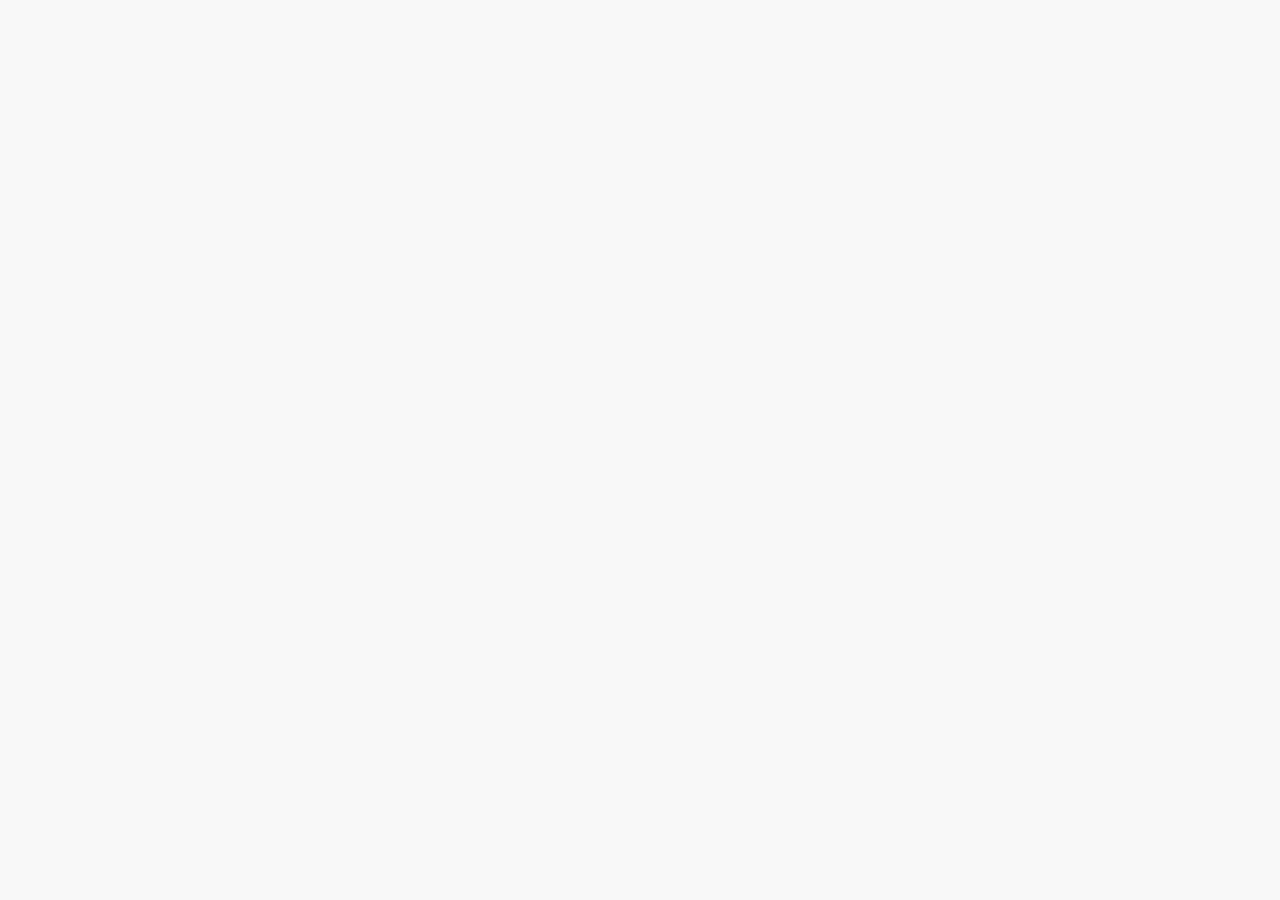
==== hyperloglog/index.html @ d4d6eecf "Add hyperloglog talk" ====
<!DOCTYPE html>
<html>
  <head>
    <meta charset="utf-8">
    <title>HLL</title>
    <link rel="stylesheet" href="styles/tomorrow.css">
    <style>
      .hljs {
        background: #f8f8f8;
        padding: 0;
      }

      body {
        background: #f8f8f8;
        color: #4d4d4c;
        margin: 0;
        padding: 0;
        overflow-x: hidden;
        font-family: 'DejaVu Sans', sans;
        font-size: 4vh;
        font-size: 4vh;
        font-weight: 100;
      }

      section {
        position: absolute;
        top: 0;
        left: 0;
        right: 0;
        bottom: 0;
        display: none;
        width: 100vw;
        height: 100vh;
        margin: 0;
        padding: 0 4vw;
        box-sizing: border-box;
      }

      h1 {
        width: 100%;
        text-align: center;
        font-size: 7vh;
        margin: 5vh 0 7vh;
      }

      h2 {
        width: 100%;
        text-align: center;
        font-size: 5vh;
        margin: 1vh 0 7vh;
      }

      h1 + h2 {
        margin-top: -5vh;
      }

      p {
        margin: 6vh auto;
      }

      code {
        font-family: 'Fira Code', mono;
      }

      img {
        max-width: 50vw;
        max-height: 50vh;
        margin: auto;
        display: block;
      }

      table {
        margin: 0 auto;
      }

      table tr td,
      table tr th {
        padding: 0.4vh 2vw;
        text-align: left;
      }

      ul.big {
        font-size: 7vh;
        margin-left: 20vw;
      }

      ul.big > li {
        margin-top: 5vh;
      }
    </style>
  </head>
  <body>
    <div class="wrapper">
      <section>
        <h1>Cardinality of very large multisets</h1>
        <h2>The problem:</h2>
        <p>Given a very large stream of items, count the number of <em>unique</em> elements.</p>
      </section>

      <section>
        <h1>Example</h1>
        <p>
          Stream: <code>apple, apple, banana, apple, orange, grape, orange</code>
        </p>

        <p>
          Unique elements: <code>apple, banana, orange, grape</code>
        <p>

        <p>
          Number of unique elements: <code>4</code>
        </p>
      </section>

      <section>
        <h1>Test harness</h1>
        <pre><code>
          fn count&lt;I>(stream: Iterator&lt;I>) -> u64 {
              let counter = Counter::new();

              for item in stream {
                  counter.observe(item);
              }

              counter.cardinality()
          }
        </code></pre>
      </section>

      <section>
        <h1>Test harness (cont.)</h1>
        <pre><code>
          trait UniqueCounter&lt;I> {
              fn observe(&amp;mut self, i: I);
              fn cardinality(&amp;self) -> u64;
          }
        </code></pre>
      </section>

      <section>
        <h1>Attempt #1: HashSet</h1>
        <pre><code>
          pub struct HashSetCounter&lt;I: Hash + Ord> {
              entries: BTreeSet&lt;I>,
          }

          impl&lt;I: Hash + Ord> UniqueCounter&lt;I> for HashSetCounter&lt;T> {
              fn add(&amp;mut self, item: I) {
                  self.entries.insert(item);
              }

              fn cardinality(&amp;self) -> u64 {
                  self.entries.len() as u64
              }
          }
        </code></pre>
      </section>

      <section>
        <h1>HashSetCounter works, but...</h1>
      </section>

      <section>
        <h1>HashSetCounter works, but...</h1>
        <p>It has to store every single item.<p>
        <p>It uses way too much memory.</p>
        <p>
          Specifically, it uses gigabytes of memory, depending on the
          size of the items stored.
        </p>
      </section>

      <section>
        <h1>Can we do better?</h1>
      </section>

      <section>
        <h1>Can we do better?</h1>
        <p>Yes, but not if we have to be exact</p>
      </section>

      <section>
        <h1>Aside: batteries</h1>
        <pre><code>
          fn hash&lt;T, H=SipHasher>(v: T) -> usize
              where T: Hash,
                    H: Hasher + Default,
          {
              let mut hasher = H::default();
              v.hash(&amp;mut hasher);
              hasher.finish() as usize
          }

          let h = hash::&lt;I>(item);
        </code></pre>
      </section>

      <section>
        <h1>Idea #1: Don't store the items</h1>
        <pre><code>
          pub struct BitSetCounter&lt;I: Hash> {
              entries: Vec&lt;bool>,
              count: u64,
          }
        </code></pre>
      </section>

      <section>
        <pre><code>
          impl&lt;I: Hash> UniqueCounter&lt;I> for BitSetCounter&lt;T> {
              fn add(&amp;mut self, item: I) {
                  let h = hash::&lt;I>(item);
                  let i = (h % self.entries.size());

                  if not self.entries[i] {
                      self.count += 1;
                      self.entries[i] = true;
                  }
              }

              fn cardinality(&amp;self) -> u64 {
                  self.count
              }
          }
        </code></pre>
      </section>

      <section>
        <h1>Better?</h1>
        <p>Sort of</p>
        <p>Hash collisions limit the accuracy and practical maximum cardinality</p>
        <p>
          With a table size of one billion bits (128 MB), after counting 10000 items
          the probability of a collision is about 99%, effectively stopping any
          counting.
        </p>
      </section>

      <section>
        <h1>Idea #2: Multiple hash functions</h1>
        <h2>aka Bloom Filters</h2>
        <p><em>Struct remains the same as <code>BitSetCounter</code></em></p>
        <pre><code>
          pub struct BloomCounter&lt;I: Hash> {
              entries: Vec&lt;bool>,
              count: u64,
          }
        </code></pre>
      </section>

      <section>
        <pre><code>
          impl&lt;I: Hash> UniqueCounter&lt;I> for BitSetCounter&lt;T> {
              fn add(&amp;mut self, item: I) {
                  let h1 = hash1::&lt;I>(item);
                  let h2 = hash2::&lt;I>(item);
                  let i1 = (h1 % self.entries.size());
                  let i2 = (h2 % self.entries.size());

                  if not self.entries[i1] &amp;&amp; not self.entries[i2] {
                      self.count += 1;
                      self.entries[i1] = true;
                      self.entries[i2] = true;
                  }
              }

              fn cardinality(&amp;self) -> u64 {
                self.count
              }
          }
        </code></pre>
      </section>

      <section>
        <h1>Better!</h1>
        <p>
          Probability of hash collisions drops exponentially with the
          number of hashes.
        <p>

        <p>
          Unfortunately the birthday paradox's collision rate drops much
          slower, so this only extends the lifetime of the counter by a
          small factor.
        <p>
      </section>

      <section>
        <h1>Getting to HyperLogLog: Probability</h1>
        <h2>
          Consider a 100-sided die.
        </h2>
        <img src="http://1.bp.blogspot.com/-P4GvN49xnuA/U0SR_4p3gHI/AAAAAAAAAgI/guE3YrkMVc0/s1600/1_D100_Standard_Dice.jpg">
      </section>

      <section>
        <h1>Dice math</h1>
        <p>
          The probability of rolling a given number (say, 100) is 0.01.
        </p>
        <p>
          If I rolled the hundred sided die <code>N</code> times
          and rolled 100 once, how many times did I roll the die?
        </p>
      </section>

      <section>
        <h1>Dice math (cont.)</h1>
        <p>
          Since P=0.01, the expected value of N is 1/P = 100.
        </p>
        <p>
          Since I got a 100 on the die, which is pretty unlikely, I probably
          rolled the die a lot, close to 100 times.
        </p>
        <p>
          Since I only rolled 100 <em>once</em>, I probably didn't roll many
          more than 100 times, otherwise I might have gotten two.
        </p>
      </section>

      <section>
        <h1>
          So we can count with probabilities!
        </h1>
        <p>
          <em>
            Given a stream of independent events, if a chosen event with
            probability <code>P</code> has occured once, the stream is, on
            average, <code>1/P</code> items long.
          </em>
        </p>
      </section>

      <section>
        <h1>Tuning the improbability engine</h1>
        <p>First: We need multiple chosen events that are increasingly unlikely</p>
        <p>Given a hash, <code>h</code>, represented as a string of bits <code>{0, 1}</code></p>
        <table>
          <tr>
            <th>Event</th>
            <th>Probability</th>
            <th>Count<th>
          </tr>
          <tr>
            <td><code>h[0..1] == "1"</code></td>
            <td><sup>1</sup>/<sub>2</sub></td>
            <td>2</td>
          </tr>
          <tr>
            <td><code>h[0..2] == "01"</code></td>
            <td><sup>1</sup>/<sub>4</sub></td>
            <td>4</td>
          </tr>
          <tr>
            <td><code>h[0..3] == "001"</code></td>
            <td><sup>1</sup>/<sub>8</sub></td>
            <td>8</td>
          </tr>
          <tr>
            <td><code>h[0..4] == "0001"</code></td>
            <td><sup>1</sup>/<sub>16</sub></td>
            <td>16</td>
          </tr>
          <tr>
            <td><code>h[0..n+1] ~= /0{n}1/</code></td>
            <td><sup>1</sup>/<sub>2<sup>n</sup></sub></td>
            <td>2<sup>n</sup></td>
          </tr>
        </table>
      </section>

      <section>
        <h2>Next: Keep track of the most improbable event so far</h2>
        <pre><code>
          struct MiniLogLog {
              max_leading_zeroes: u8,
          }

          impl&lt;I: Hash> UniqueCounter&lt;I> for MiniLogLog {
              fn add(&amp;mut self, item: I) {
                  let h = hash1::&lt;I>(item);
                  let zeroes = leading_zeroes(h);
                  self.max_leading_zeroes =
                      max(self.max_leading_zeroes, zeroes);
              }

              fn cardinality(&amp;self) -> u64 {...}
          }
        </code></pre>
      </section>

      <section>
        <h2>...and calculate cardinality based on probability.</h2>
        <pre><code>
          struct MiniLogLog {
              max_leading_zeroes: u8,
          }

          impl&lt;I: Hash> UniqueCounter&lt;I> for MiniLogLog {
              fn add(&amp;mut self, item: I) {...}

              fn cardinality(&amp;self) -> u64 {
                  2.0f64.powi(self.max_leading_zeroes as i32) as u64
              }
          }
        </code></pre>
      </section>

      <section>
        <h1>Analyzing memory usage</h1>
        <p>
          With a 64 bit hash function, the most unlikely event that can occure
          is a hash of all zeroes. That's <sup>1</sup>/<sub>2<sup>64</sup></sub>,
          which is a truly might bogglingly unlikely event.
        </p>
        <p>
          This corresponds to being able to count to dizzying heights of 2<sup>64</sup>.
        </p>
        <p>
          All with only about a <code>u8</code> of storage!
        </p>
        <p>
          What's the catch?
        </p>
      </section>

      <section>
        <h1>The catch: it's terrible</h1>
        <p>
          MiniLogLog is extremely sensitive to outliers.
        </p>
        <p>
          Consider a stream containing exactly one item which happens to
          have a hash that starts with 20 zeroes. MiniLogLog will estimate
          that stream to contain about a million items. Not good.
        </p>
        <p>
          Since it only keeps track of one hash, it is really easy to
          trick MiniLogLog into <em>over</em>counting.
        </p>
      </section>

      <section>
        <h1>The solution: MOAR hashes!</h1>
        <p>
          <code>BloomCounter</code> improved on the <code>BitSetCounter</code>
          by using more hashes.
        </p>
        <p>
          Just as the chance of a full collision went down exponentially as the
          number of hashes was increased, the chance of tricking MiniLogLog goes
          down exponentially as the number of hashes is increased.
        </p>
      </section>

      <section>
        <h1>Hashing is slow<sub><small>ish</small></sub></h1>
        <p>
          Just make one hash, but treat it as two parts:
        </p>
        <p>
          The first six bits are the index, and the last 58 bits are the events to measure.
        </p>
      </section>

      <section>
        <pre><code>
          struct HyperLogLog {
              registers: Vec&lt;u8>,
              prefix_size: u8,
              // registers.size() is 2^prefix_size
          }

          impl&lt;I: Hash> UniqueCounter&lt;I> for MiniLogLog {
              fn add(&amp;mut self, item: I) {
                  let h = hash1::&lt;I>(item);
                  let index = h[0..6];
                  let event = h[6..64];
                  let zeroes = leading_zeroes(event);
                  self.registers[index] = max(self.registers[index], zeroes);
              }

              fn cardinality(&amp;self) -> u64 {...}
          }
        </code></pre>
      </section>

      <section>
        <h2>now cardinality is more complicated</h2>
        <p>
          Take estimates from all registers, and then take the harmonic mean.
        </p>
        <pre><code>
          fn cardinality(&amp;self) -> u64 {
              // m is the number of registers
              let m = 2f64.powi(self.prefix_size);
              let estimates = self.registers.iter()
                  .map(|r| 2f64.powi(r as i32))
                  .map(|e| e * m); // Each register is 1/m of the stream

              // harmonic mean of estimates
              let inverse_mean = estimates.iter()
                .map(|e| e.recip())
                .fold(0f64, |a, b| a + b);

              inverse_mean.recip()
          }
        </code></pre>
      </section>

      <section>
        <h1>The rest</h1>
        <ul class="big">
          <li>&alpha; correction factor</li>
          <li>Small range correction</li>
          <li>Large range correction</li>
        </ul>
      </section>
    </div>

    <script>
      function deckNext() {
        let currentSlideNum = parseInt(document.location.hash.slice(1));
        if (isNaN(currentSlideNum)) {
          currentSlideNum = -1;
        }
        goToSlide(currentSlideNum + 1);
      }

      function deckPrev() {
        let currentSlideNum = parseInt(document.location.hash.slice(1));
        if (isNaN(currentSlideNum)) {
          currentSlideNum = 0;
        }
        goToSlide(currentSlideNum - 1);
      }

      document.addEventListener('keydown', function(e) {
        if (e.which === 34 || // page down
          (e.which === 32 && !e.shiftKey) || // space without shift
          (e.which === 39) // right
        ) {
          deckNext();
        }

        if (e.which == 33 || // page up
          (e.which == 32 && e.shiftKey) || // space + shift
          (e.which == 37) // left
        ) {
          deckPrev();
        }
      });

      function goToSlide(n) {
        const slides = document.querySelectorAll('section');
        while (n < 0) {
          n += slides.length + 1;
        }
        n = n % (slides.length + 1);
        const chosenSlide = slides[n];
        for (let s of slides) {
          s.style.display = 'none';
        }
        if (chosenSlide) {
          chosenSlide.style.display = 'block';
        }
        window.history.pushState({}, null, `#${n}`);
      }

      function slideFromLoc() {
        const slideNum = parseInt(document.location.hash.slice(1));
        if (!isNaN(slideNum)) {
          goToSlide(slideNum);
        }
      }

      window.onpopstate = slideFromLoc;
      slideFromLoc();

      const codes = document.querySelectorAll('code');
      for (let code of codes) {
        var lines = code.textContent.split('\n');
        while (lines[0] === '') {
          lines.shift()
        }

        var match = /^[\s\t]+/.exec(lines[0]);
        if (match) {
          var indentation = match[0];
          lines = lines.map(line => line.replace(indentation, ''));
          code.textContent = lines.join('\n').trim();
        }
      }
    </script>
    <script src="highlight.pack.js"></script>
    <script>hljs.initHighlightingOnLoad();</script>
  </body>
</html>
---- hyperloglog/styles/tomorrow.css ----
/* http://jmblog.github.com/color-themes-for-google-code-highlightjs */

/* Tomorrow Comment */
.hljs-comment,
.hljs-quote {
  color: #8e908c;
}

/* Tomorrow Red */
.hljs-variable,
.hljs-template-variable,
.hljs-tag,
.hljs-name,
.hljs-selector-id,
.hljs-selector-class,
.hljs-regexp,
.hljs-deletion {
  color: #c82829;
}

/* Tomorrow Orange */
.hljs-number,
.hljs-built_in,
.hljs-builtin-name,
.hljs-literal,
.hljs-type,
.hljs-params,
.hljs-meta,
.hljs-link {
  color: #f5871f;
}

/* Tomorrow Yellow */
.hljs-attribute {
  color: #eab700;
}

/* Tomorrow Green */
.hljs-string,
.hljs-symbol,
.hljs-bullet,
.hljs-addition {
  color: #718c00;
}

/* Tomorrow Blue */
.hljs-title,
.hljs-section {
  color: #4271ae;
}

/* Tomorrow Purple */
.hljs-keyword,
.hljs-selector-tag {
  color: #8959a8;
}

.hljs {
  display: block;
  overflow-x: auto;
  background: white;
  color: #4d4d4c;
  padding: 0.5em;
}

.hljs-emphasis {
  font-style: italic;
}

.hljs-strong {
  font-weight: bold;
}
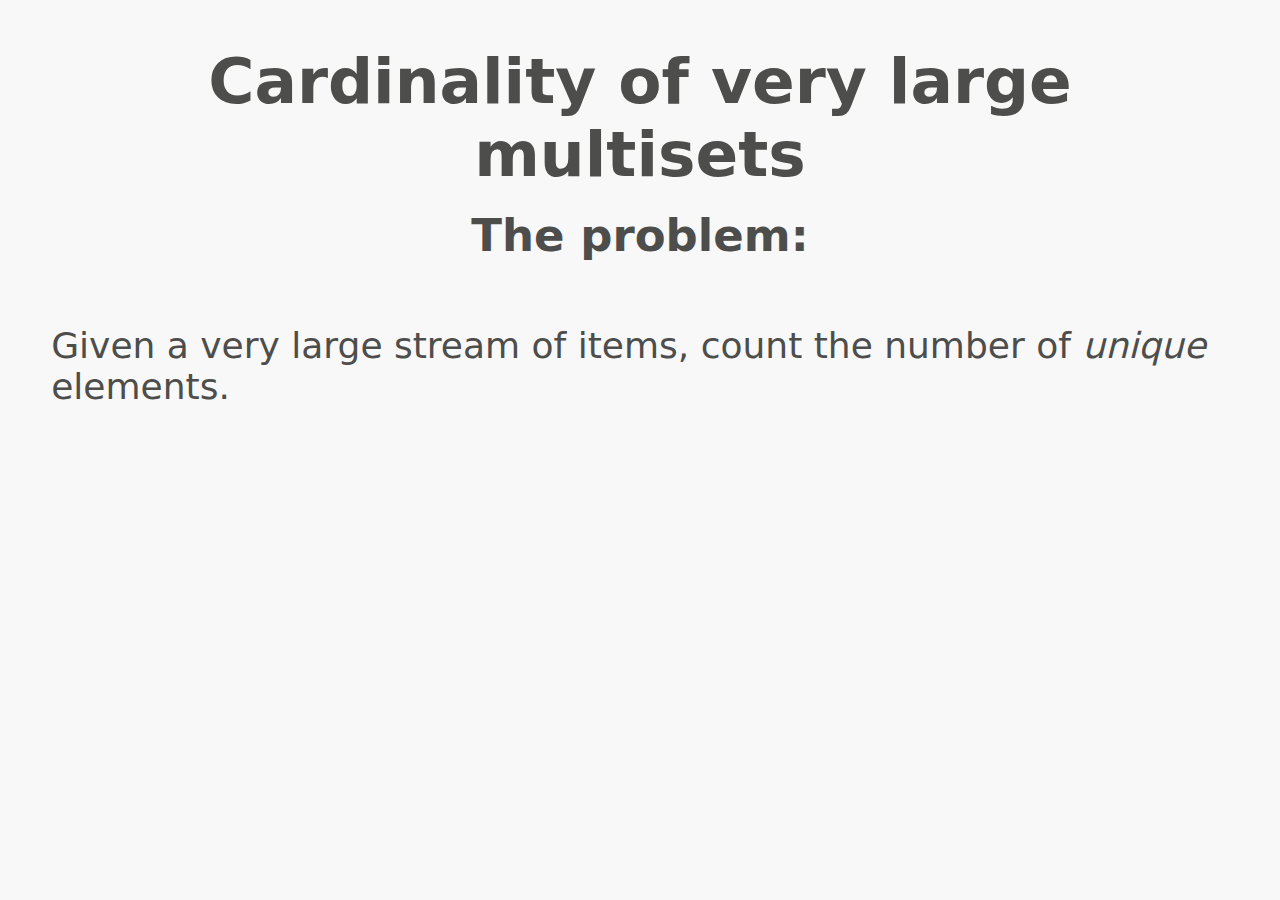
==== commit fb6924c8: "hll: Show first slide by default" ====
--- a/hyperloglog/index.html
+++ b/hyperloglog/index.html
@@ -569,10 +569,11 @@
       }
 
       function slideFromLoc() {
-        const slideNum = parseInt(document.location.hash.slice(1));
-        if (!isNaN(slideNum)) {
-          goToSlide(slideNum);
-        }
+        let slideNum = parseInt(document.location.hash.slice(1));
+        if (isNaN(slideNum)) {
+          slideNum = 0;
+        }
+        goToSlide(slideNum);
       }
 
       window.onpopstate = slideFromLoc;
